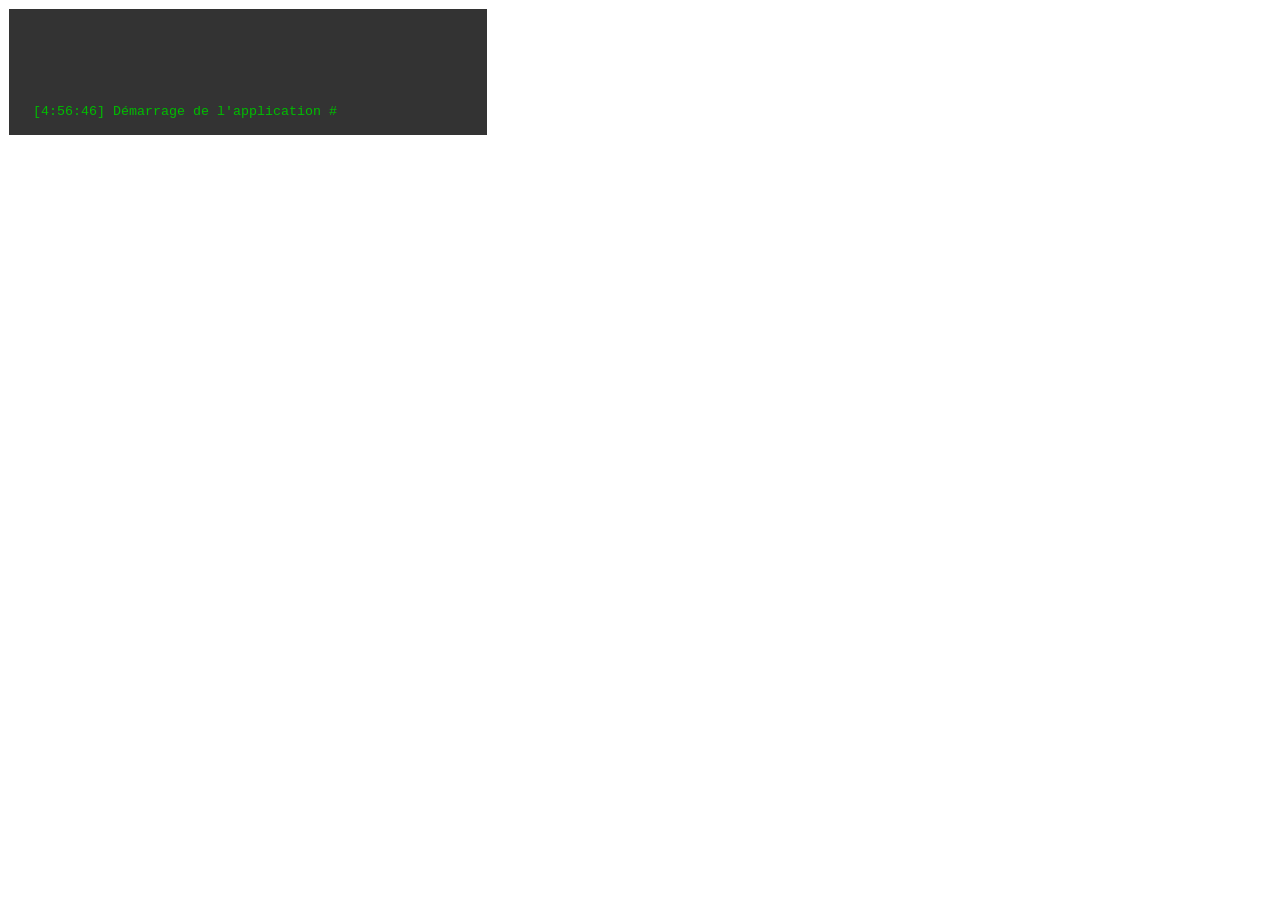
==== admin/index.html @ f8f0f8e2 "Initial commit" ====
<!DOCTYPE html>
<html lang="fr">
  <head>
    <title>SAE2.03 ADMIN</title>
    <meta charset="UTF-8" />
    <meta name="viewport" content="width=device-width, initial-scale=1.0" />
    <link rel="stylesheet" href="./css/base.css" />
  </head>
  <body>
    <section id="log"></section>

    <script type="module">
      import { Log } from "./component/Log/script.js";

      window.C = {};

      C.start = function () {
        V.renderLog("Démarrage de l'application");
      };

      window.V = {};

      V.renderLog = function (txt) {
        let content = document.querySelector("#log");
        content.innerHTML = Log.format(txt);
      };

      C.start();
    </script>
  </body>
</html>
---- admin/css/base.css ----
@layer reset, variables, components, utilities;

@import "./reset.css" layer(reset);
@import "./variables.css" layer(variables);
@import "./utilities.css" layer(utilities);

@import "../component/Log/style.css" layer(components);
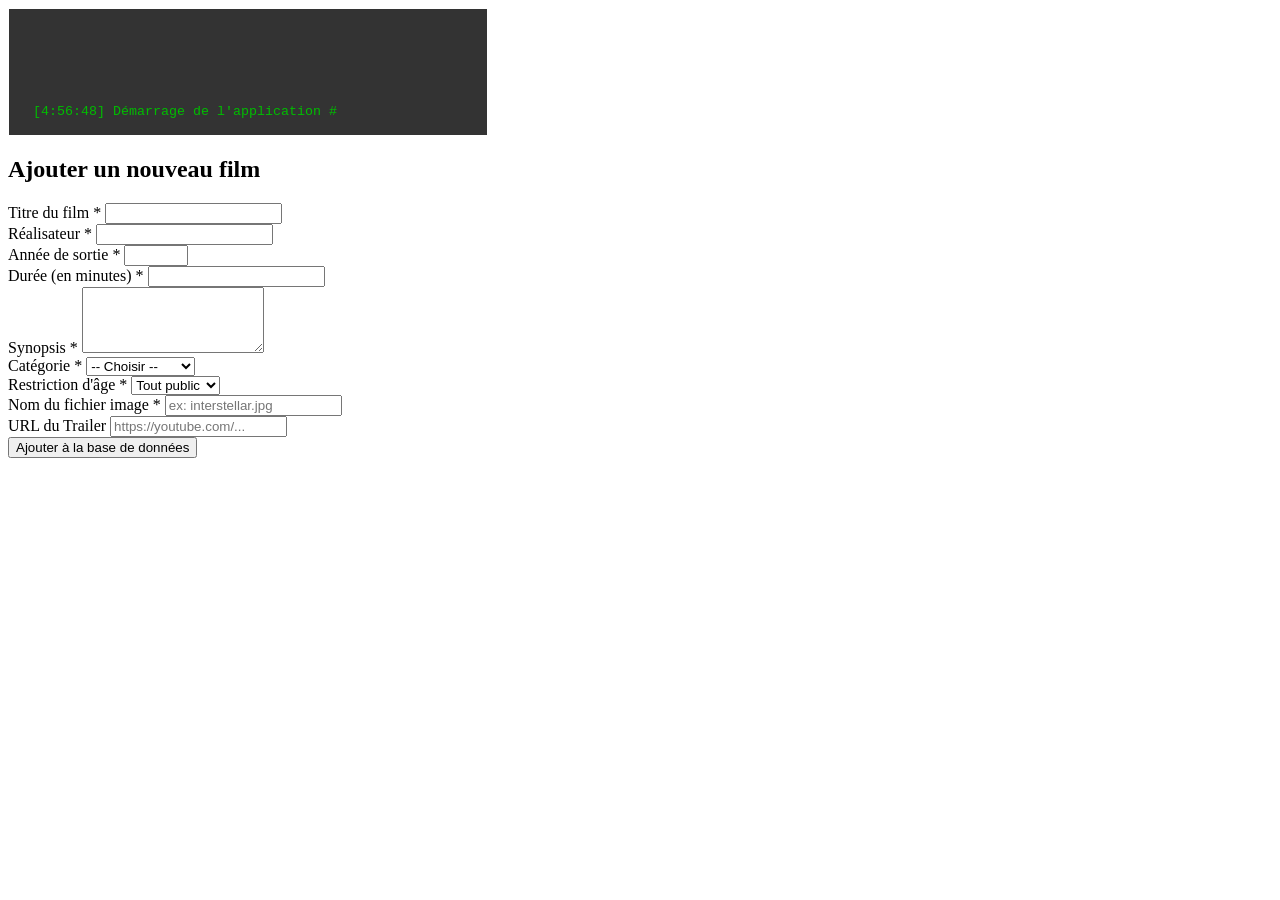
==== commit 60745a4f: "iteration-1-&-2" ====
--- a/admin/index.html
+++ b/admin/index.html
@@ -1,4 +1,4 @@
-<!DOCTYPE html>
+<!doctype html>
 <html lang="fr">
   <head>
     <title>SAE2.03 ADMIN</title>
@@ -9,13 +9,29 @@
   <body>
     <section id="log"></section>
 
+    <section id="movie-form"></section>
+
     <script type="module">
       import { Log } from "./component/Log/script.js";
+      import { MovieForm } from "./component/MovieForm/script.js";
+
+      import { DataMovie } from "./data/dataMovie.js";
 
       window.C = {};
 
       C.start = function () {
         V.renderLog("Démarrage de l'application");
+        V.renderForm("C.handlerAddMovie(event)");
+      };
+
+      C.handlerAddMovie = async function () {
+        let form = document.querySelector(".add-movie-form");
+        let fd = new FormData(form);
+        let res = await DataMovie.add(fd);
+        V.renderLog(res.message);
+        if (res.success) {
+          form.reset();
+        }
       };
 
       window.V = {};
@@ -25,7 +41,12 @@
         content.innerHTML = Log.format(txt);
       };
 
+      V.renderForm = async function (handler) {
+        let content = document.querySelector("#movie-form");
+        content.innerHTML = await MovieForm.format(handler);
+      };
+
       C.start();
     </script>
   </body>
-</html>
+</html>
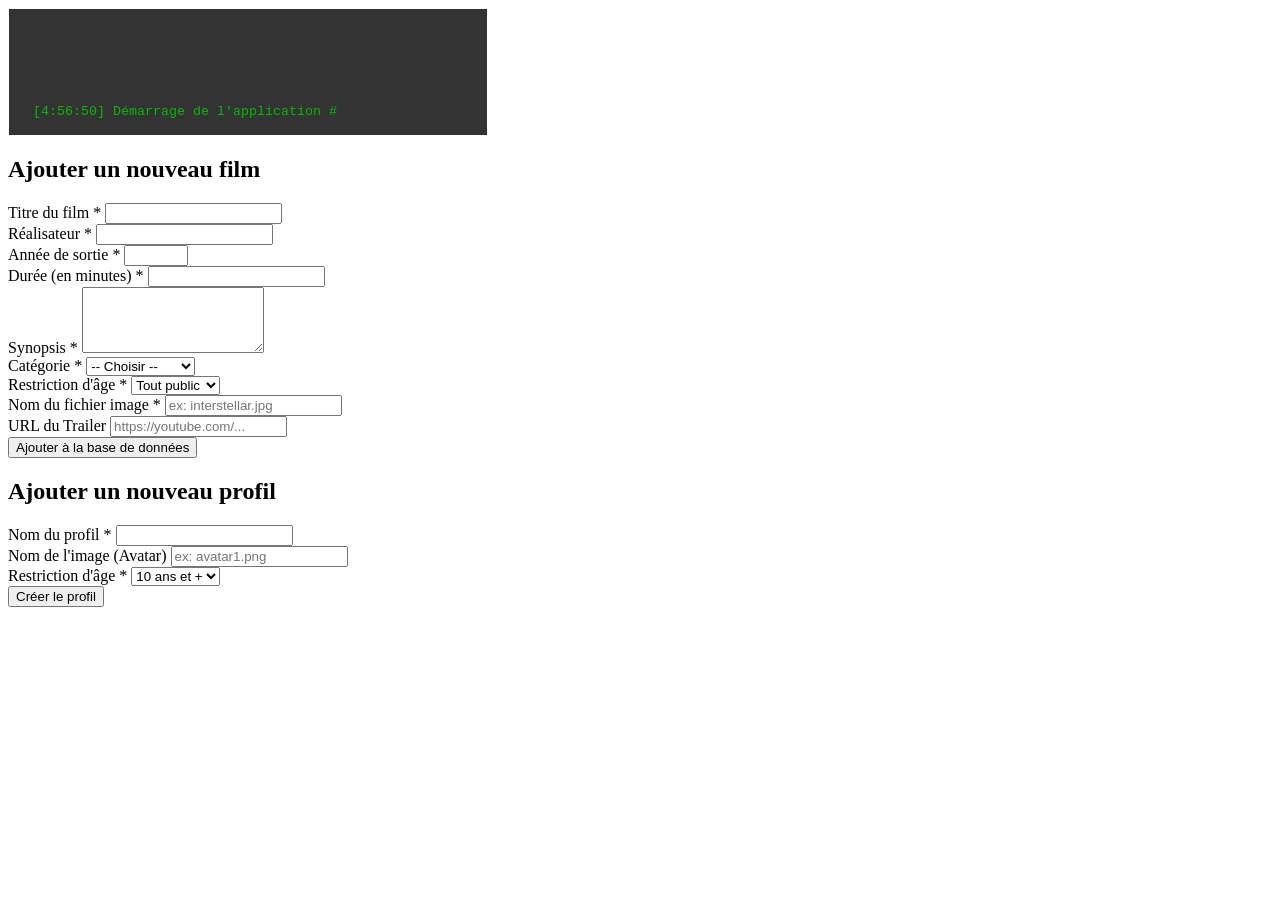
==== commit 402e45ef: "itération 5" ====
--- a/admin/index.html
+++ b/admin/index.html
@@ -10,18 +10,21 @@
     <section id="log"></section>
 
     <section id="movie-form"></section>
+    <section id="profile-form"></section>
 
     <script type="module">
       import { Log } from "./component/Log/script.js";
       import { MovieForm } from "./component/MovieForm/script.js";
+      import { ProfileForm } from "./component/ProfileForm/script.js";
 
       import { DataMovie } from "./data/dataMovie.js";
-
+      import { DataProfile } from "./data/dataProfile.js";
       window.C = {};
 
       C.start = function () {
         V.renderLog("Démarrage de l'application");
         V.renderForm("C.handlerAddMovie(event)");
+        V.renderFormProfile("C.handlerAddProfile(event)");
       };
 
       C.handlerAddMovie = async function () {
@@ -32,6 +35,13 @@
         if (res.success) {
           form.reset();
         }
+      };
+      C.handlerAddProfile = async function () {
+        let form = document.querySelector(".add-profile-form");
+        let fd = new FormData(form);
+        let res = await DataProfile.add(fd);
+        V.renderLog(res.message);
+        if (res.success) form.reset();
       };
 
       window.V = {};
@@ -45,6 +55,10 @@
         let content = document.querySelector("#movie-form");
         content.innerHTML = await MovieForm.format(handler);
       };
+      V.renderFormProfile = async function (handler) {
+        let content = document.querySelector("#profile-form");
+        content.innerHTML = await ProfileForm.format(handler);
+      };
 
       C.start();
     </script>
--- a/admin/css/base.css
+++ b/admin/css/base.css
@@ -5,3 +5,4 @@
 @import "./utilities.css" layer(utilities);
 
 @import "../component/Log/style.css" layer(components);
+@import "../component/MovieForm/style.css" layer(components);
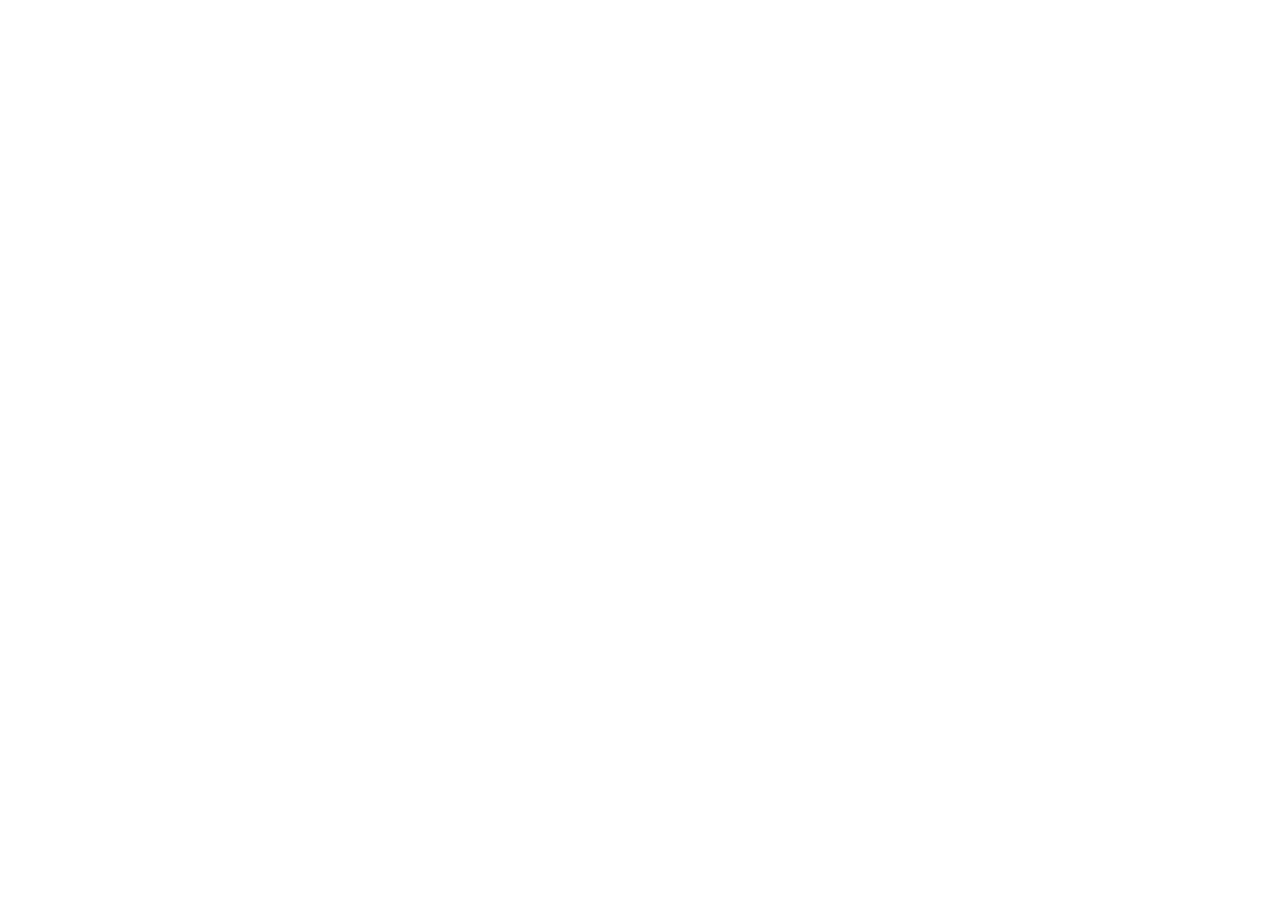
==== commit 9d1b3fa0: "itération 8" ====
--- a/admin/index.html
+++ b/admin/index.html
@@ -8,23 +8,27 @@
   </head>
   <body>
     <section id="log"></section>
-
-    <section id="movie-form"></section>
-    <section id="profile-form"></section>
+    
+    <div style="display: flex; gap: 2rem; align-items: flex-start; padding: 1rem;">
+        <section id="movie-form"></section>
+        <section id="profile-form"></section>
+    </div>
 
     <script type="module">
       import { Log } from "./component/Log/script.js";
       import { MovieForm } from "./component/MovieForm/script.js";
-      import { ProfileForm } from "./component/ProfileForm/script.js";
+      import { ProfileForm } from "./component/ProfileForm/script.js"; 
 
       import { DataMovie } from "./data/dataMovie.js";
-      import { DataProfile } from "./data/dataProfile.js";
+      import { DataProfile } from "./data/dataProfile.js"; 
+
+      window.profilesData = await DataProfile.read();
       window.C = {};
 
       C.start = function () {
-        V.renderLog("Démarrage de l'application");
-        V.renderForm("C.handlerAddMovie(event)");
-        V.renderFormProfile("C.handlerAddProfile(event)");
+        V.renderLog("Démarrage de l'administration");
+        V.renderFormMovie("C.handlerAddMovie(event)");
+        V.renderFormProfile("C.handlerSaveProfile(event)", "C.handlerSelectProfile()", window.profilesData);
       };
 
       C.handlerAddMovie = async function () {
@@ -32,16 +36,43 @@
         let fd = new FormData(form);
         let res = await DataMovie.add(fd);
         V.renderLog(res.message);
+        if (res.success) form.reset();
+      };
+
+
+      C.handlerSelectProfile = function () {
+        let select = document.querySelector("#select-profile");
+        let id = select.value;
+        let form = document.querySelector(".save-profile-form");
+
+        if (id === "") {
+          form.reset();
+          document.querySelector("#idProfile").value = "";
+        } else {
+          let profile = window.profilesData.find(p => p.id == id);
+          if (profile) {
+            document.querySelector("#idProfile").value = profile.id;
+            document.querySelector("#nameProfile").value = profile.name;
+            document.querySelector("#avatarProfile").value = profile.avatar;
+            document.querySelector("#min_ageProfile").value = profile.min_age;
+          }
+        }
+      };
+
+      C.handlerSaveProfile = async function () {
+        let form = document.querySelector(".save-profile-form");
+        let fd = new FormData(form);
+        let res = await DataProfile.save(fd);
+        
+        V.renderLog(res.message);
+
         if (res.success) {
           form.reset();
+          document.querySelector("#idProfile").value = "";
+
+          window.profilesData = await DataProfile.read();
+          V.renderFormProfile("C.handlerSaveProfile(event)", "C.handlerSelectProfile()", window.profilesData);
         }
-      };
-      C.handlerAddProfile = async function () {
-        let form = document.querySelector(".add-profile-form");
-        let fd = new FormData(form);
-        let res = await DataProfile.add(fd);
-        V.renderLog(res.message);
-        if (res.success) form.reset();
       };
 
       window.V = {};
@@ -51,13 +82,14 @@
         content.innerHTML = Log.format(txt);
       };
 
-      V.renderForm = async function (handler) {
+      V.renderFormMovie = async function (handler) {
         let content = document.querySelector("#movie-form");
         content.innerHTML = await MovieForm.format(handler);
       };
-      V.renderFormProfile = async function (handler) {
+
+      V.renderFormProfile = async function (hSubmit, hSelect, profiles) {
         let content = document.querySelector("#profile-form");
-        content.innerHTML = await ProfileForm.format(handler);
+        content.innerHTML = await ProfileForm.format(hSubmit, hSelect, profiles);
       };
 
       C.start();
